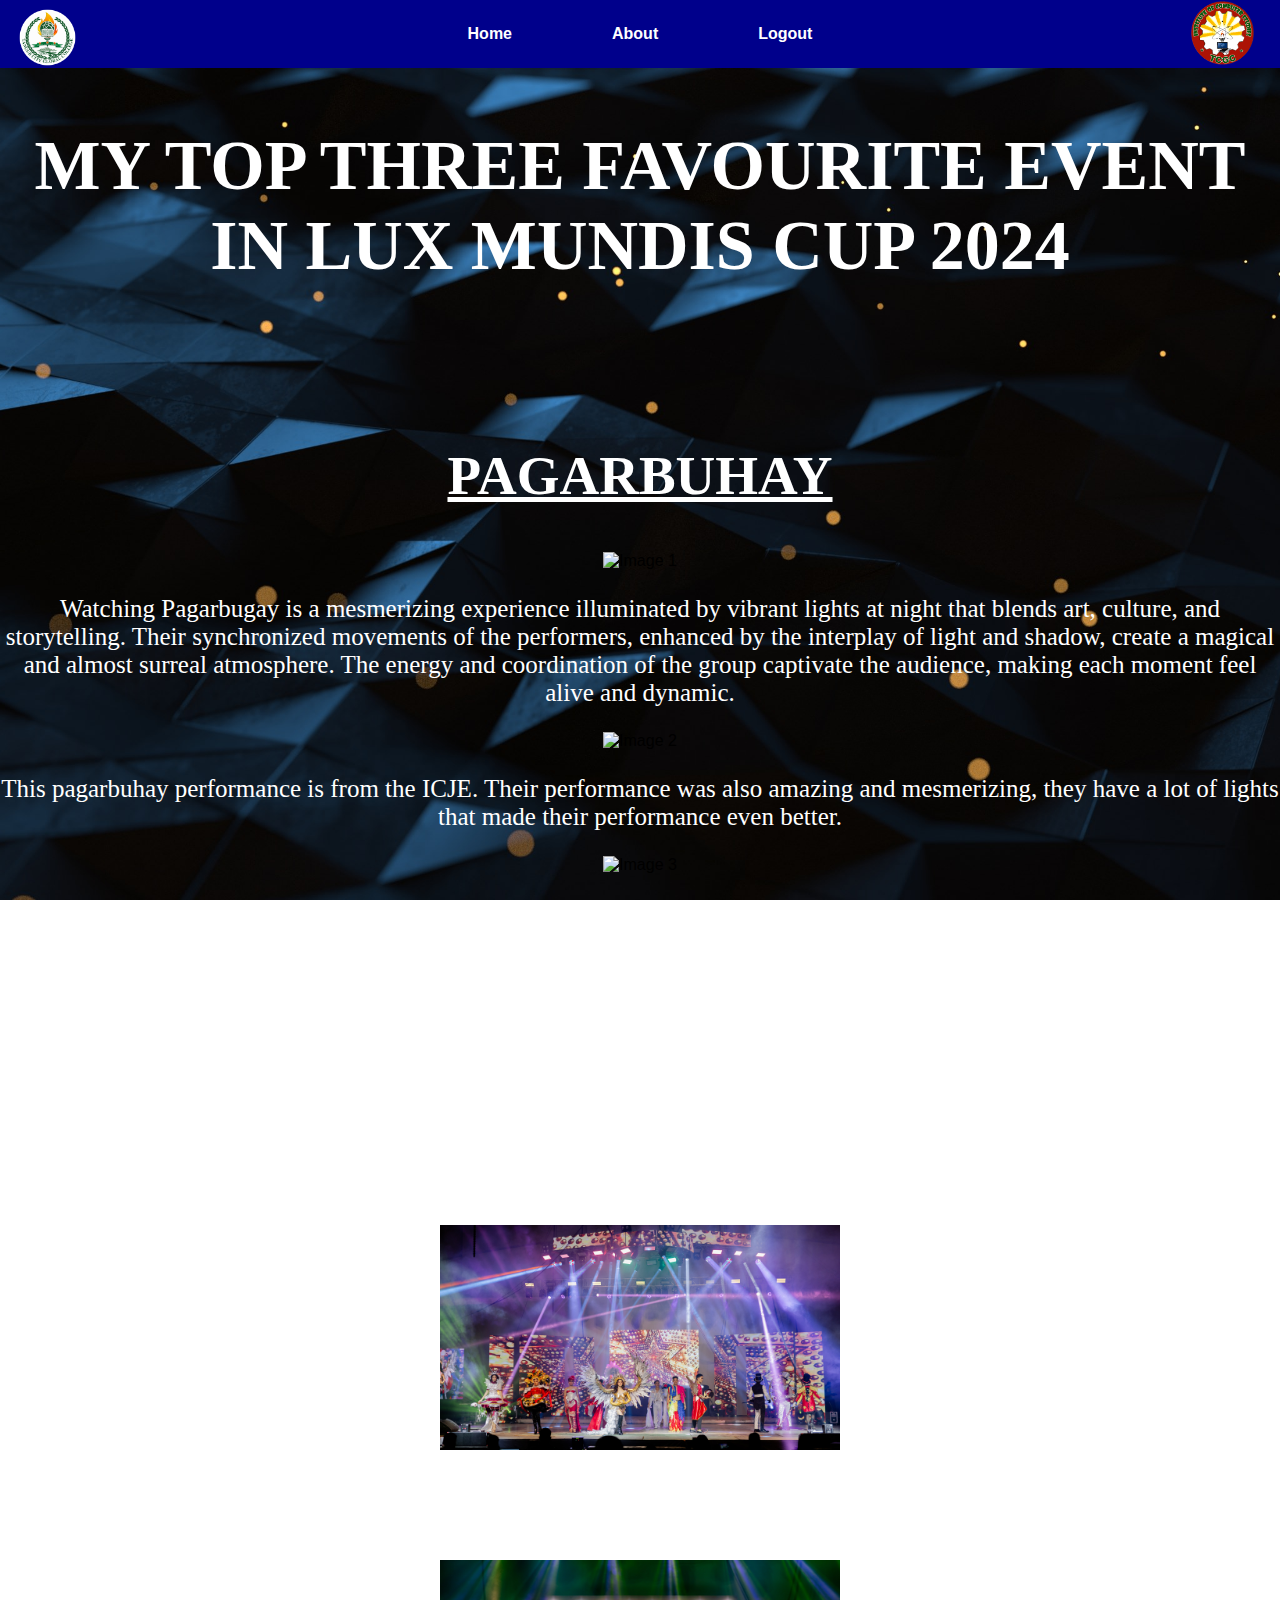
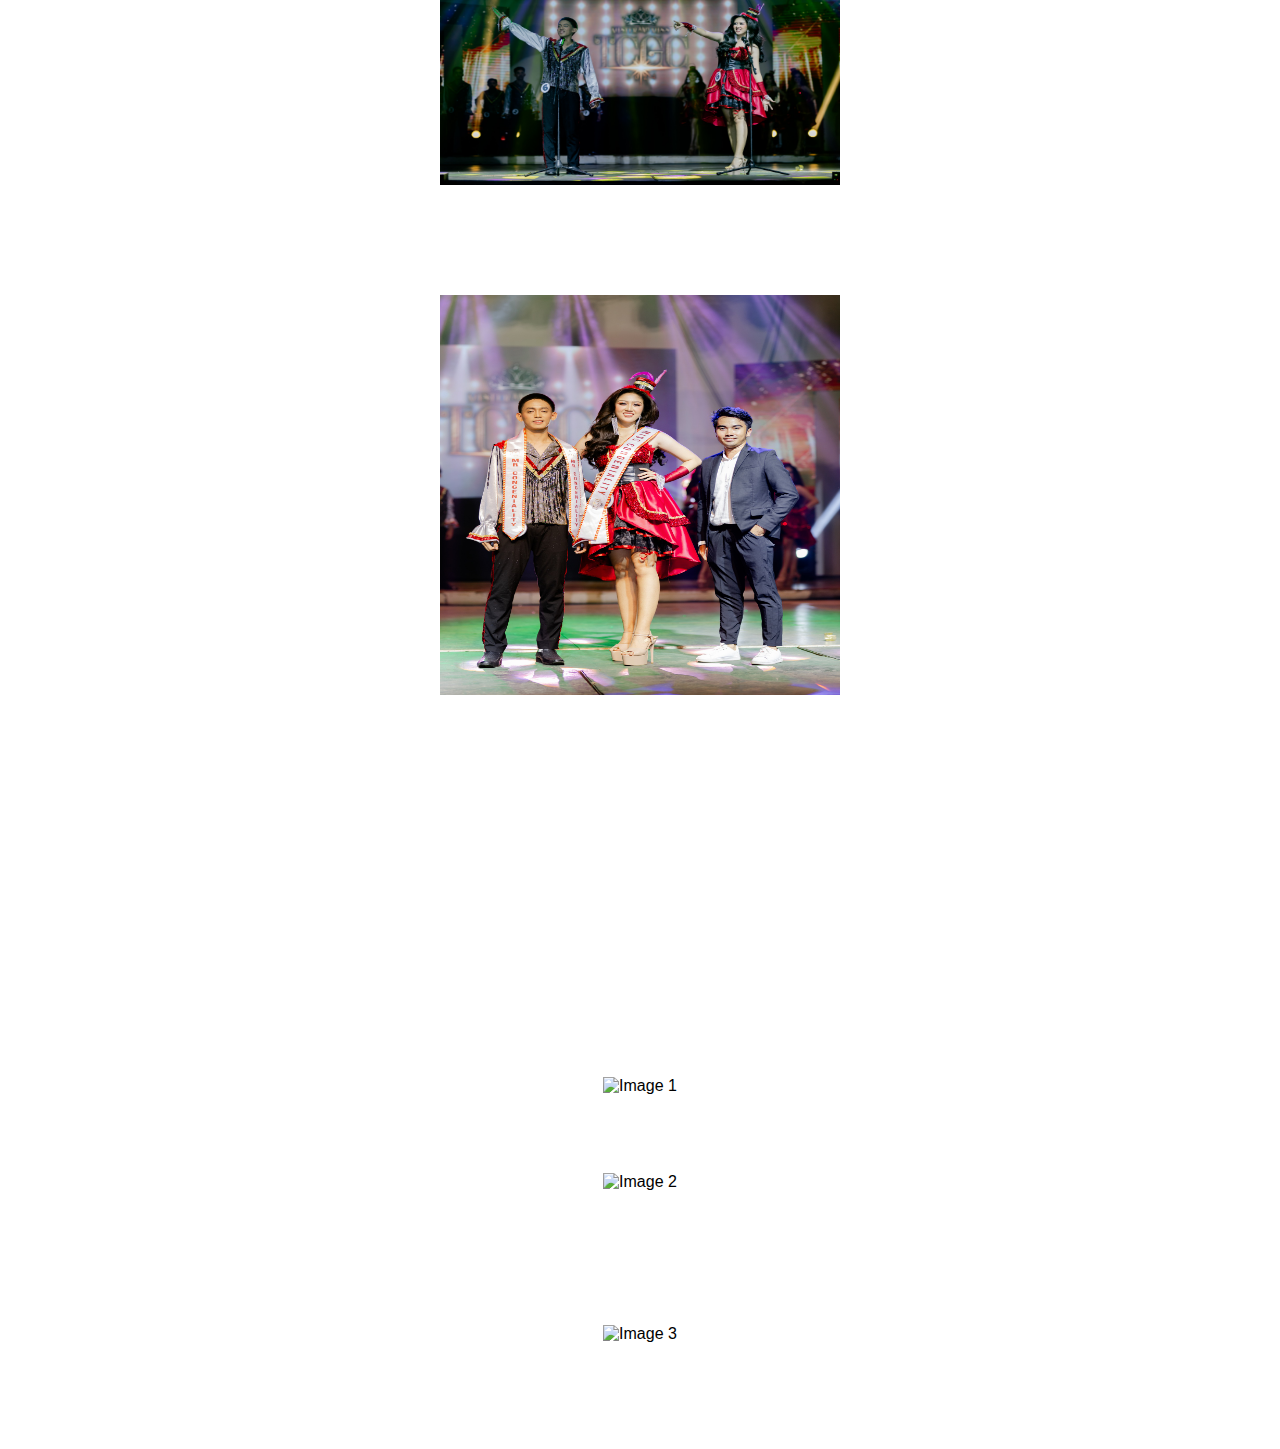
==== Gallery.html @ 3acde178 "Add files via upload" ====
<!DOCTYPE html>
<html>
<head>
    <title>Gallery Page</title>
    <style>
        body {
            background: url('bluebg2.jpg') no-repeat center center fixed;
            background-size: cover;
            margin: 0;
            padding: 0;
            font-family: Arial, sans-serif;
            text-align: center;
        }

        .toolbar {
            background-color: darkblue;
            color: #fff;
            padding: 25px;
            text-align: center;
        }

        .ICS {
            position: absolute;
            top: 0px;
            right: 25px;
            z-index: 1; 
        }

        .Header {
            position: absolute;
            top: 0px;
            left: 10px;
            z-index: 1;
        }

        .nav {
            display: flex;
            justify-content: center;
            list-style: none;
            padding: 0;
            margin: 0;
        }

        .nav li {
            margin: 0 50px;
        }

        .nav a {
            text-decoration: none;
            color: #fff;
            font-weight: bold;
            font-size: 16px;
            transition: color 0.3s ease;
        }

        .nav a:hover {
            color: #ffcc00;
        }       
    </style>
</head>

<body>
    <div class="toolbar">
        <ul class="nav">
            <li><a href="Home.html">Home</a></li>
            <li><a href="About.html">About</a></li>
            <li><a href="LoginPage.html">Logout</a></li>
        </ul>
    </div>
    <div class="ICS">
        <img src="ics.png" alt="ICS Image" width="65px">
    </div>
    <div class="Header">
        <img src="tcgc.png" alt="Header Image" width="75px">
    </div>

    <h2 style="text-align: center; color: white; font-family: Stencil; font-size: 70px;"> MY TOP THREE FAVOURITE EVENT IN LUX MUNDIS CUP 2024 </h2>
    <br>
    <br>
    <br>
    <h2 style="text-align: center; color: white; font-family: Stencil; font-size: 55px;"><b><u> PAGARBUHAY </u></b></h2>
    <img src="pagarbuhay1.JPG" alt="Image 1" width="400px">
    <p style="text-align: center; color: white; font-family: Times New Roman; font-size: 25px;"> Watching Pagarbugay is a mesmerizing experience illuminated by vibrant lights at night that blends art, culture, and storytelling. Their synchronized movements of the performers, enhanced by the interplay of light and shadow, create a magical and almost surreal atmosphere. The energy and coordination of the group captivate the audience, making each moment feel alive and dynamic. </p>
    <img src="pagarbuhay2.JPG" alt="Image 2" width="400px">
    <p style="text-align: center; color: white; font-family: Times New Roman; font-size: 25px;"> This pagarbuhay performance is from the ICJE. Their performance was also amazing and mesmerizing, they have a lot of lights that made their performance even better. </p>
    <img src="pagarbuhay3.JPG" alt="Image 3" width="400px">
    <p style="text-align: center; color: white; font-family: Times New Roman; font-size: 25px;"> Among our institute, this was also one of my favorite pagarbuhay performance because of their lights that is also very nice and colorful. </p>
    <br>
    <br>
    <br>
    <br>
    <br>
    <h2 style="text-align: center; color: white; font-family: Stencil; font-size: 55px;"><b><u> MR & MISS TCGC 2024 </u></b></h2>
    <img src="mr&miss1.jpg" alt="Image 1" width="400px">
    <p style="text-align: center; color: white; font-family: Times New Roman; font-size: 25px;"> Watching Mr. and Miss TCGC 2024 was an inspiring and entertaining experience. The event was filled with energy, elegance, and creativity as contestants showcased their talents, confidence, and unique personalities. </p>
    <img src="mr&miss2.jpg" alt="Image 2" width="400px" height="225px">
    <p style="text-align: center; color: white; font-family: Times New Roman; font-size: 25px;"> Our Institute Participant Mr Quiros and Miss Ramos. Though they didnt got the crown of victory, our institute is very much proud of them. </p>
    <img src="mr&miss3.jpg" alt="Image 3" width="400px" height="400px">
    <p style="text-align: center; color: white; font-family: Times New Roman; font-size: 25px;"> Mr & Miss Computer Studies getting the Mr & Miss Congeniality. Their dedication and effort as our institute participants were truly commendable, leaving the audience in awe. It was a night that celebrated talent, hard work, and self-expression, making it a memorable experience for everyone who attended.</p>
    <br>
    <br>
    <br>
    <br>
    <br>
    <h2 style="text-align: center; color: white; font-family: Stencil; font-size: 55px;"><b><u> HIPHOP COMPETITION </u></b></h2>
    <img src="hiphop3.JPG" alt="Image 1" width="400px">
    <p style="text-align: center; color: white; font-family: Times New Roman; font-size: 25px;"> Hip-hop is a cultural movement and artistic genre combining rap, DJing, breakdancing, graffiti art, and cultural expression. </p>
    <img src="hiphop1.JPG" alt="Image 2" width="400px">
    <p style="text-align: center; color: white; font-family: Times New Roman; font-size: 25px;"> I was also one of the participants in this hiphop competition, Participating in the hip-hop competition was an exhilarating and unforgettable experience. It was a chance to showcase my passion for dance, creativity, and teamwork on stage. The intense rehearsals and collaboration with my team helped us grow as performers and build a strong bond. </p>
    <img src="hiphop2.JPG" alt="Image 3" width="400px">
    <p style="text-align: center; color: white; font-family: Times New Roman; font-size: 25px;"> This hip-hop competition helped me make a lot of friends, and these individuals were a part of the connection that is formed through dancing. </p>
</body>
</html>
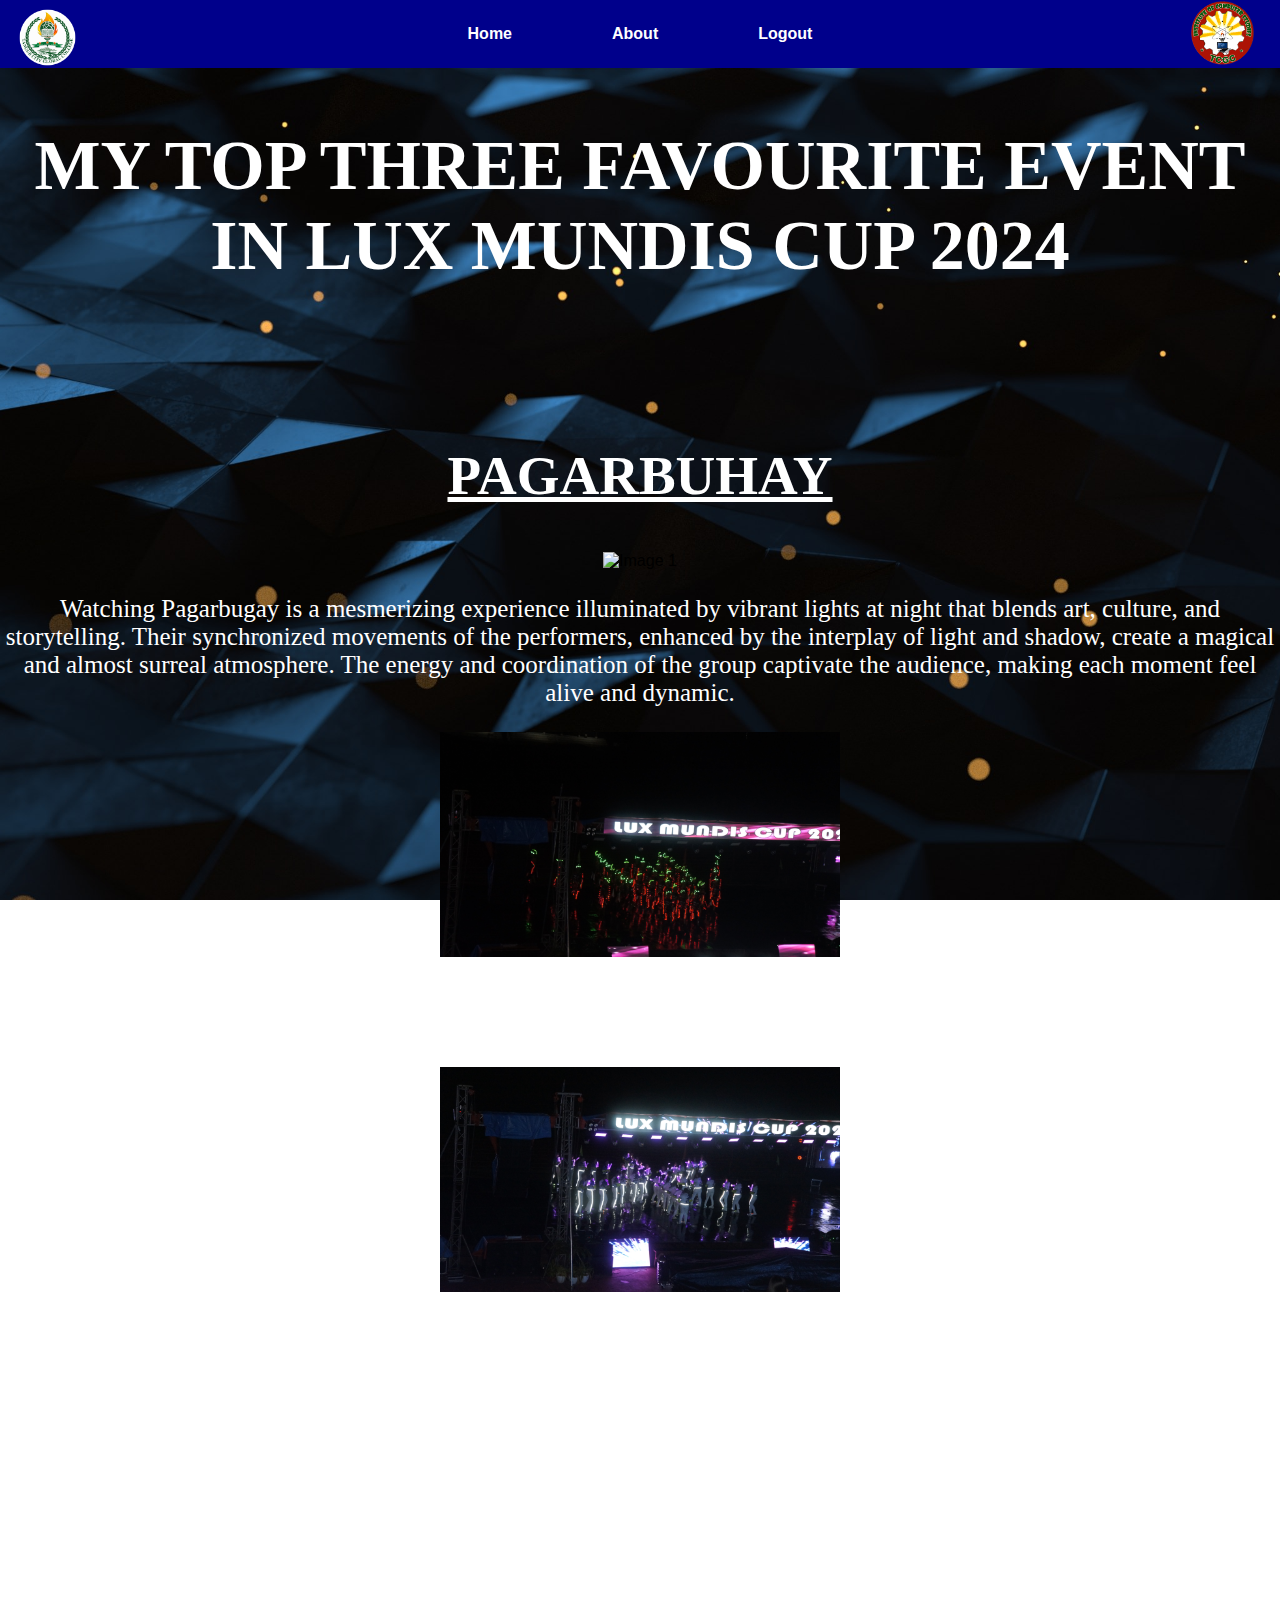
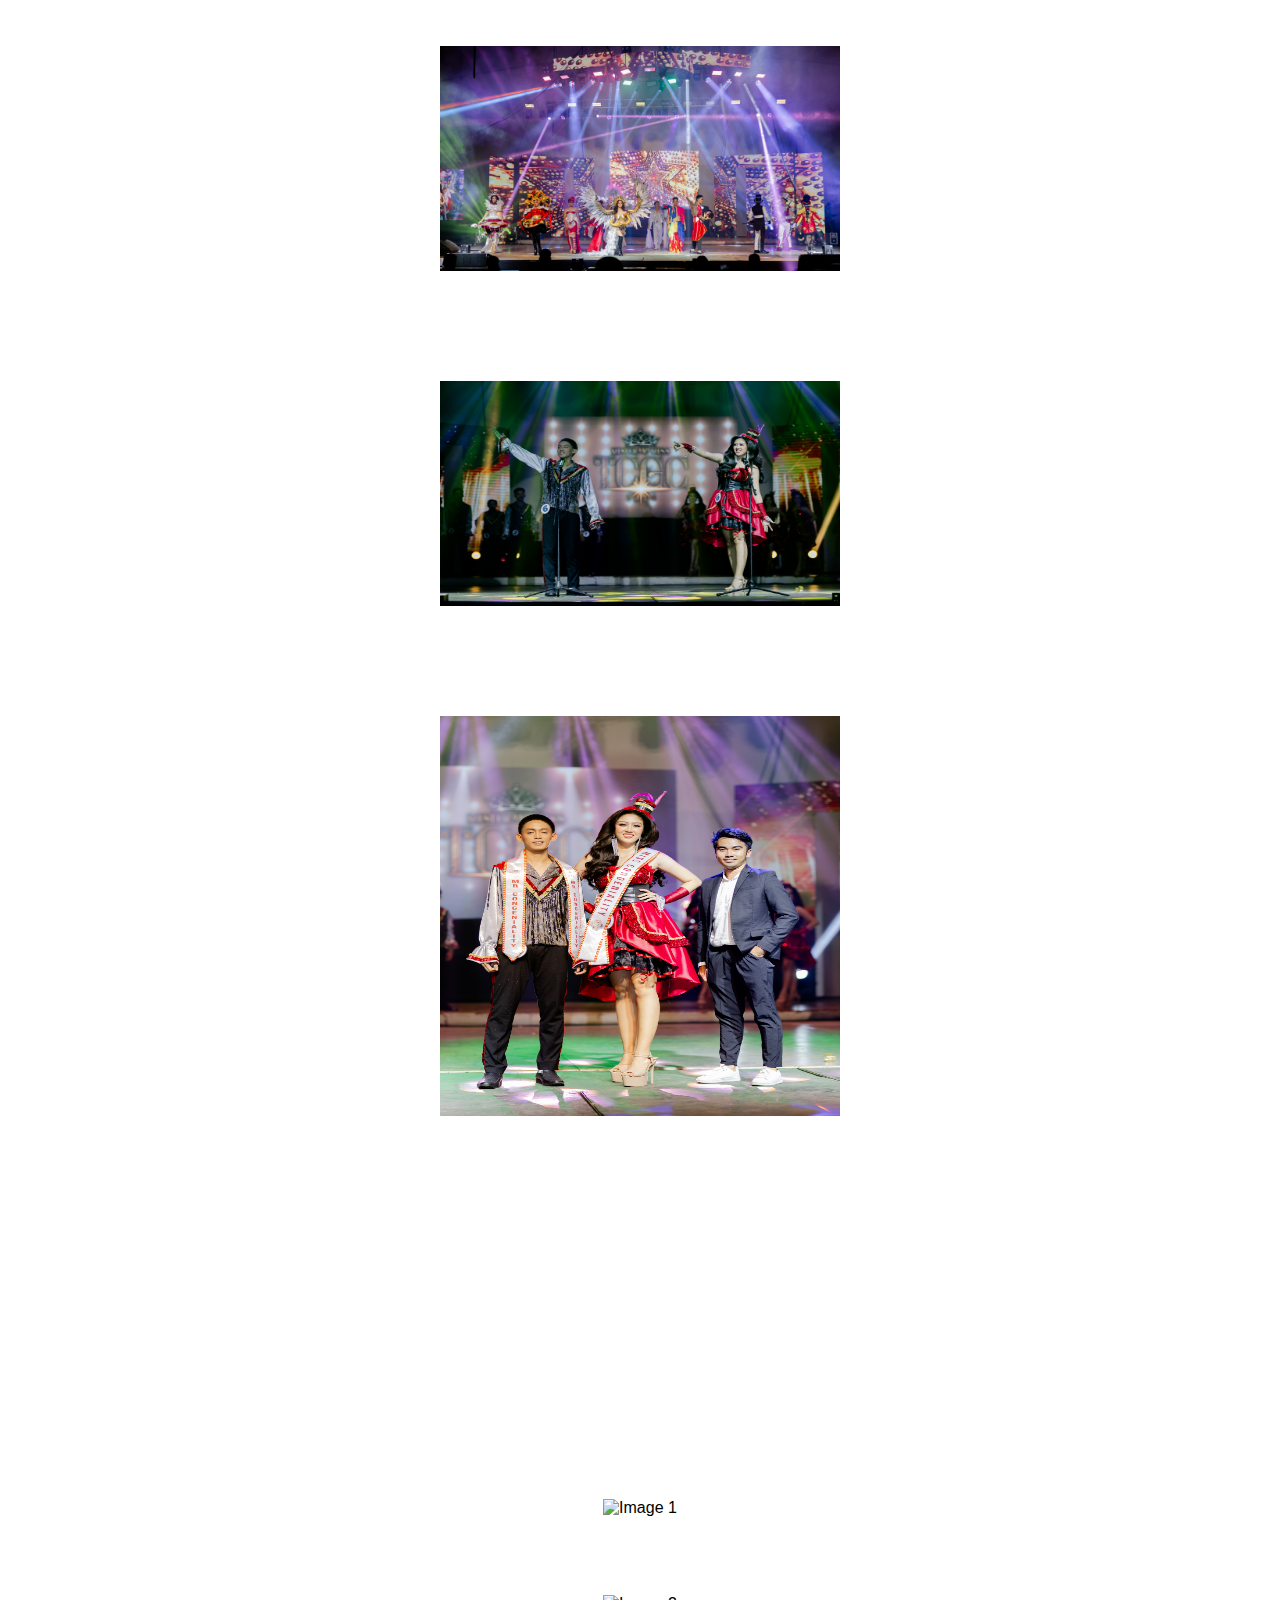
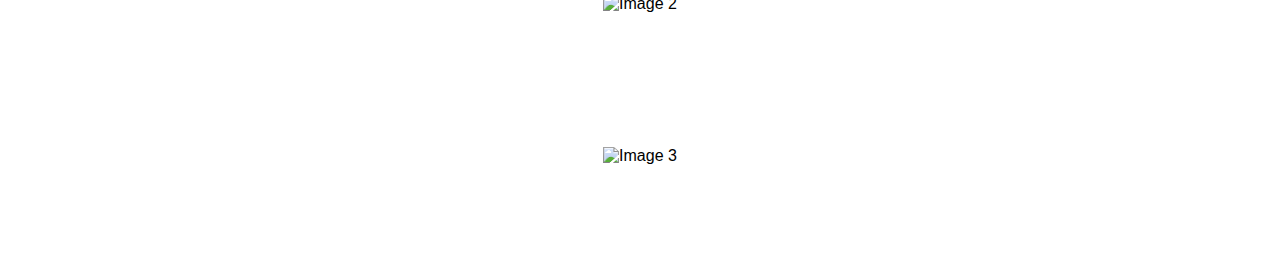
==== commit c2d10d41: "Gallery.html" ====
--- a/Gallery.html
+++ b/Gallery.html
@@ -79,11 +79,11 @@
     <br>
     <br>
     <h2 style="text-align: center; color: white; font-family: Stencil; font-size: 55px;"><b><u> PAGARBUHAY </u></b></h2>
-    <img src="pagarbuhay1.JPG" alt="Image 1" width="400px">
+    <img src="pagarbuhay1.jpg" alt="Image 1" width="400px">
     <p style="text-align: center; color: white; font-family: Times New Roman; font-size: 25px;"> Watching Pagarbugay is a mesmerizing experience illuminated by vibrant lights at night that blends art, culture, and storytelling. Their synchronized movements of the performers, enhanced by the interplay of light and shadow, create a magical and almost surreal atmosphere. The energy and coordination of the group captivate the audience, making each moment feel alive and dynamic. </p>
-    <img src="pagarbuhay2.JPG" alt="Image 2" width="400px">
+    <img src="pagarbuhay2.jpg" alt="Image 2" width="400px">
     <p style="text-align: center; color: white; font-family: Times New Roman; font-size: 25px;"> This pagarbuhay performance is from the ICJE. Their performance was also amazing and mesmerizing, they have a lot of lights that made their performance even better. </p>
-    <img src="pagarbuhay3.JPG" alt="Image 3" width="400px">
+    <img src="pagarbuhay3.jpg" alt="Image 3" width="400px">
     <p style="text-align: center; color: white; font-family: Times New Roman; font-size: 25px;"> Among our institute, this was also one of my favorite pagarbuhay performance because of their lights that is also very nice and colorful. </p>
     <br>
     <br>
@@ -103,11 +103,11 @@
     <br>
     <br>
     <h2 style="text-align: center; color: white; font-family: Stencil; font-size: 55px;"><b><u> HIPHOP COMPETITION </u></b></h2>
-    <img src="hiphop3.JPG" alt="Image 1" width="400px">
+    <img src="hiphop3.jpg" alt="Image 1" width="400px">
     <p style="text-align: center; color: white; font-family: Times New Roman; font-size: 25px;"> Hip-hop is a cultural movement and artistic genre combining rap, DJing, breakdancing, graffiti art, and cultural expression. </p>
-    <img src="hiphop1.JPG" alt="Image 2" width="400px">
+    <img src="hiphop1.jpg" alt="Image 2" width="400px">
     <p style="text-align: center; color: white; font-family: Times New Roman; font-size: 25px;"> I was also one of the participants in this hiphop competition, Participating in the hip-hop competition was an exhilarating and unforgettable experience. It was a chance to showcase my passion for dance, creativity, and teamwork on stage. The intense rehearsals and collaboration with my team helped us grow as performers and build a strong bond. </p>
-    <img src="hiphop2.JPG" alt="Image 3" width="400px">
+    <img src="hiphop2.jpg" alt="Image 3" width="400px">
     <p style="text-align: center; color: white; font-family: Times New Roman; font-size: 25px;"> This hip-hop competition helped me make a lot of friends, and these individuals were a part of the connection that is formed through dancing. </p>
 </body>
-</html>+</html>
